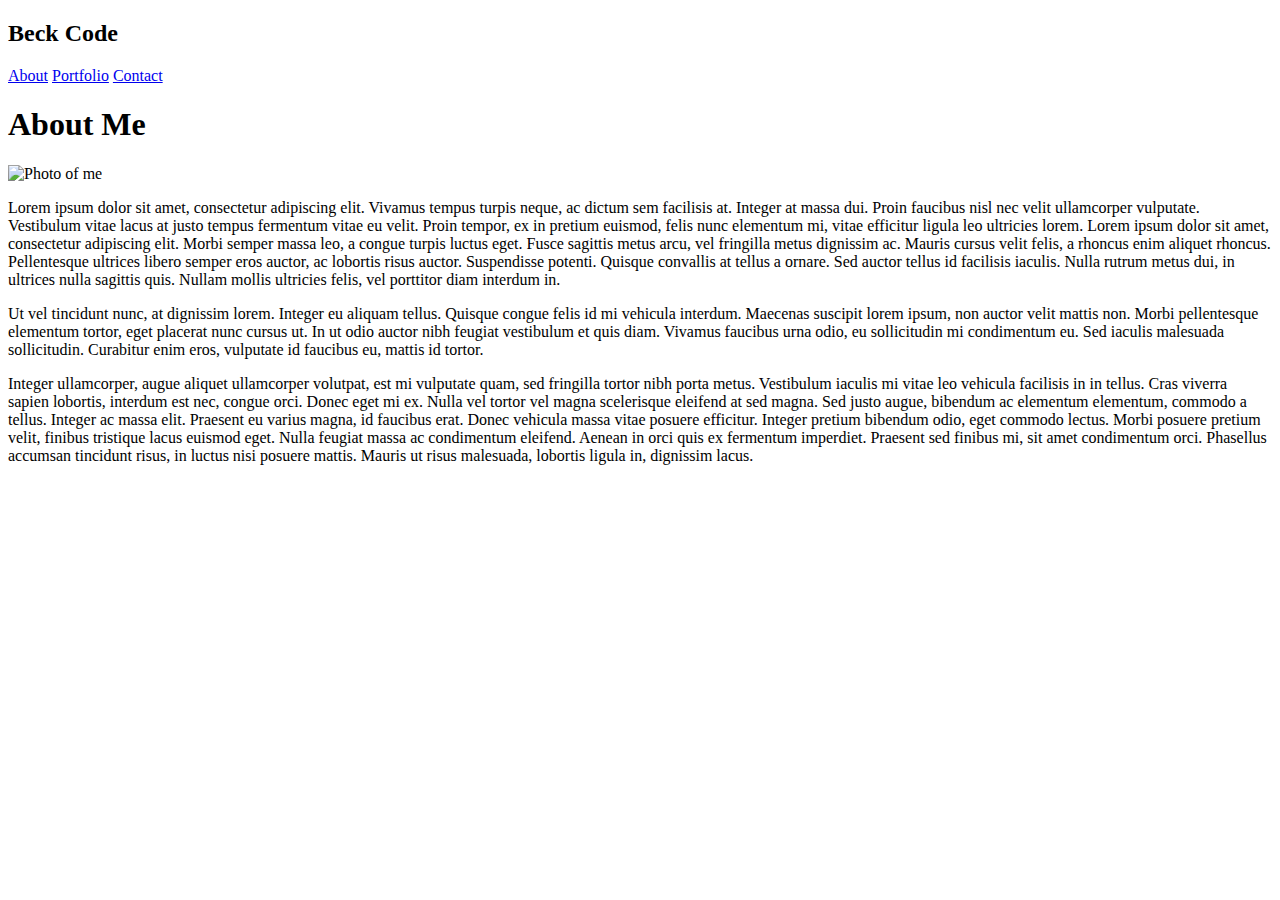
==== Basic-Portfolio/index.html @ 92e8ee60 "Adding basic index.html items" ====
<!DOCTYPE html>
<html lang="en">
<head>
    <meta charset="UTF-8">
    <meta http-equiv="X-UA-Compatible" content="IE=edge">
    <meta name="viewport" content="width=device-width, initial-scale=1.0">
    <title>Basic Portfolio</title>
</head>
<body>
    <nav>
        <div id="nav-name">
            <h2>Beck Code</h2>
        </div>
        <div id="nav-links">
            <a href="#">About</a>
            <a href="#">Portfolio</a>
            <a href="#">Contact</a>
        </div>
    </nav>
    <div id="main-content">
        <h1>About Me</h1>
        <img src="https://dummyimage.com/200x200/000/fff" alt="Photo of me">
        <div id="body-content">
            <p>
                Lorem ipsum dolor sit amet, consectetur adipiscing elit. Vivamus tempus turpis neque, ac dictum sem facilisis at. Integer at massa dui. Proin faucibus nisl nec velit ullamcorper vulputate. Vestibulum vitae lacus at justo tempus fermentum vitae eu velit. Proin tempor, ex in pretium euismod, felis nunc elementum mi, vitae efficitur ligula leo ultricies lorem. Lorem ipsum dolor sit amet, consectetur adipiscing elit. Morbi semper massa leo, a congue turpis luctus eget. Fusce sagittis metus arcu, vel fringilla metus dignissim ac. Mauris cursus velit felis, a rhoncus enim aliquet rhoncus. Pellentesque ultrices libero semper eros auctor, ac lobortis risus auctor. Suspendisse potenti. Quisque convallis at tellus a ornare. Sed auctor tellus id facilisis iaculis. Nulla rutrum metus dui, in ultrices nulla sagittis quis. Nullam mollis ultricies felis, vel porttitor diam interdum in.
            </p>
            <p>
                Ut vel tincidunt nunc, at dignissim lorem. Integer eu aliquam tellus. Quisque congue felis id mi vehicula interdum. Maecenas suscipit lorem ipsum, non auctor velit mattis non. Morbi pellentesque elementum tortor, eget placerat nunc cursus ut. In ut odio auctor nibh feugiat vestibulum et quis diam. Vivamus faucibus urna odio, eu sollicitudin mi condimentum eu. Sed iaculis malesuada sollicitudin. Curabitur enim eros, vulputate id faucibus eu, mattis id tortor.
            </p>
            <p>
                Integer ullamcorper, augue aliquet ullamcorper volutpat, est mi vulputate quam, sed fringilla tortor nibh porta metus. Vestibulum iaculis mi vitae leo vehicula facilisis in in tellus. Cras viverra sapien lobortis, interdum est nec, congue orci. Donec eget mi ex. Nulla vel tortor vel magna scelerisque eleifend at sed magna. Sed justo augue, bibendum ac elementum elementum, commodo a tellus. Integer ac massa elit. Praesent eu varius magna, id faucibus erat. Donec vehicula massa vitae posuere efficitur. Integer pretium bibendum odio, eget commodo lectus. Morbi posuere pretium velit, finibus tristique lacus euismod eget. Nulla feugiat massa ac condimentum eleifend. Aenean in orci quis ex fermentum imperdiet. Praesent sed finibus mi, sit amet condimentum orci. Phasellus accumsan tincidunt risus, in luctus nisi posuere mattis. Mauris ut risus malesuada, lobortis ligula in, dignissim lacus.
            </p>
        </div>
    </div>
</body>
</html>
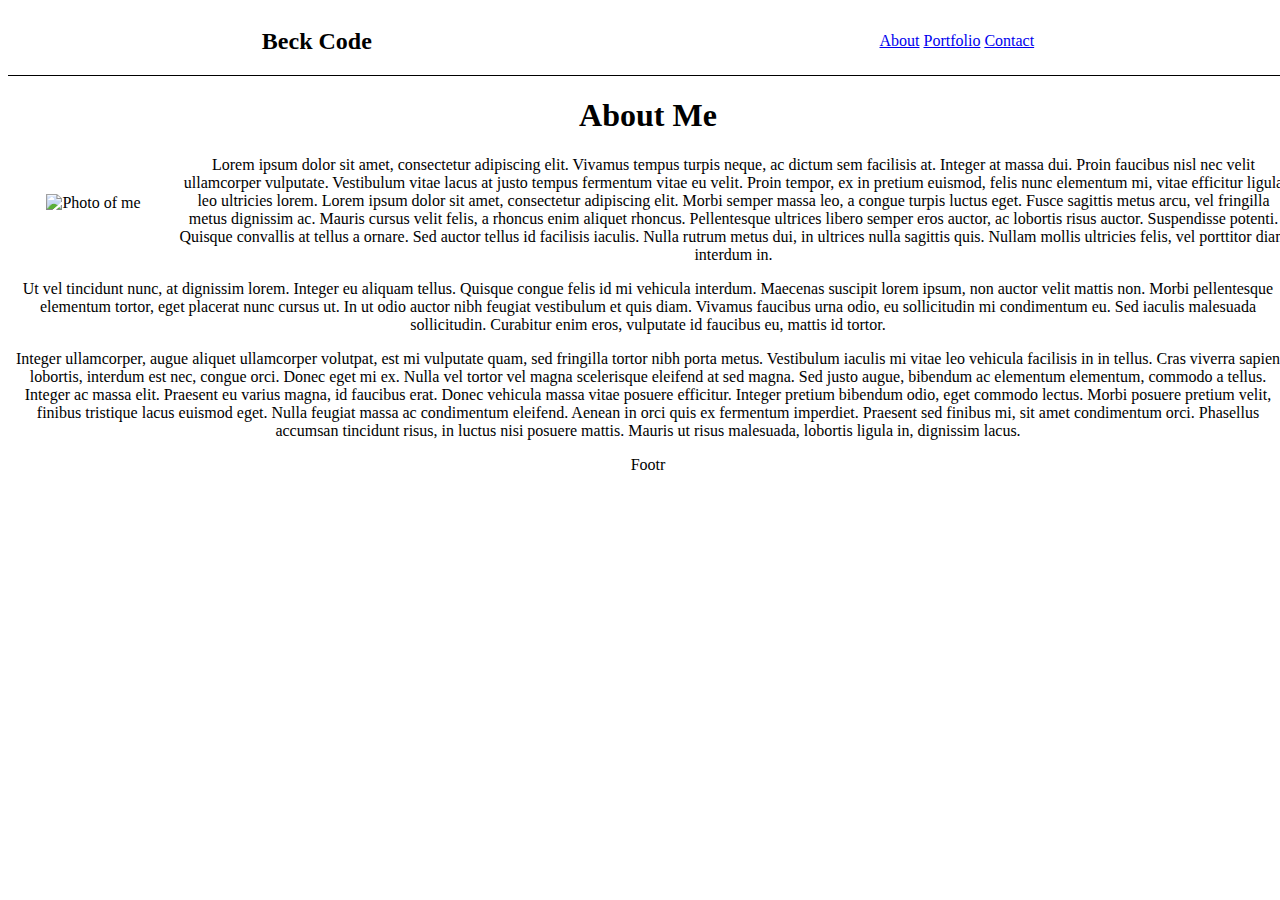
==== commit 09f67913: "Adding basic css styles" ====
--- a/Basic-Portfolio/index.html
+++ b/Basic-Portfolio/index.html
@@ -4,10 +4,15 @@
     <meta charset="UTF-8">
     <meta http-equiv="X-UA-Compatible" content="IE=edge">
     <meta name="viewport" content="width=device-width, initial-scale=1.0">
+
+
+    <!-- Linking External CSS -->
+    <link rel="stylesheet" type="text/css" href="styles.css">
+
     <title>Basic Portfolio</title>
 </head>
 <body>
-    <nav>
+    <div class="nav">
         <div id="nav-name">
             <h2>Beck Code</h2>
         </div>
@@ -16,7 +21,7 @@
             <a href="#">Portfolio</a>
             <a href="#">Contact</a>
         </div>
-    </nav>
+    </div>
     <div id="main-content">
         <h1>About Me</h1>
         <img src="https://dummyimage.com/200x200/000/fff" alt="Photo of me">
@@ -32,5 +37,6 @@
             </p>
         </div>
     </div>
+    <footer>Footr</footer>
 </body>
 </html>--- a/Basic-Portfolio/styles.css
+++ b/Basic-Portfolio/styles.css
@@ -0,0 +1,32 @@
+* {
+    margin: 0, auto;
+    background-color: light-grey;
+    position: relative;
+    box-sizing: border-box;
+}
+.nav {
+    display: flex;
+    flex-direction: row;
+    width: 100%;
+    height: 100%;
+    border-bottom: solid black 1px;
+    justify-content: space-around;
+}
+#nav-name {
+    justify-content: space-between;
+}
+#nav-links {
+    justify-content: space-between;
+    top: 24px;
+}
+
+body {
+    text-align: center;
+    width: 100%;
+}
+
+img {
+    float: left;
+    padding: 3%;
+    
+}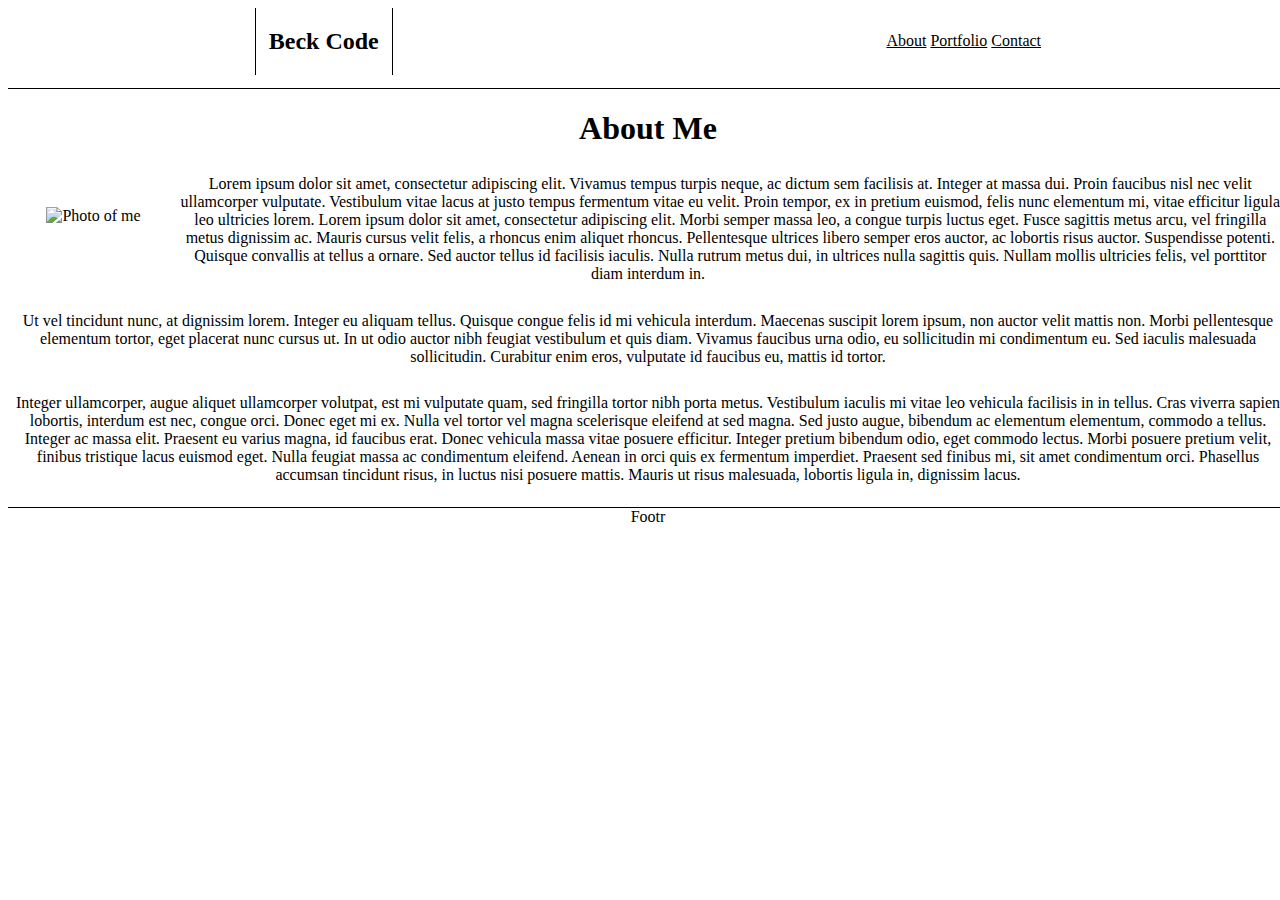
==== commit 07236836: "Added contact and portfolio page links" ====
--- a/Basic-Portfolio/index.html
+++ b/Basic-Portfolio/index.html
@@ -17,9 +17,9 @@
             <h2>Beck Code</h2>
         </div>
         <div id="nav-links">
-            <a href="#">About</a>
-            <a href="#">Portfolio</a>
-            <a href="#">Contact</a>
+            <a href="index.html">About</a>
+            <a href="portfolio.html">Portfolio</a>
+            <a href="contact.html">Contact</a>
         </div>
     </div>
     <div id="main-content">
--- a/Basic-Portfolio/styles.css
+++ b/Basic-Portfolio/styles.css
@@ -13,7 +13,11 @@
     justify-content: space-around;
 }
 #nav-name {
-    justify-content: space-between;
+    border-right: solid black 1px;
+    border-left: solid black 1px;
+    margin-bottom: 1%;
+    padding-right: 1%;
+    padding-left: 1%;
 }
 #nav-links {
     justify-content: space-between;
@@ -28,5 +32,20 @@
 img {
     float: left;
     padding: 3%;
-    
+
+}
+
+p {
+    padding: .5%;
+}
+
+a {
+    color: black;
+}
+a:hover {
+    color: teal;
+}
+
+footer {
+    border-top: solid black 1px;
 }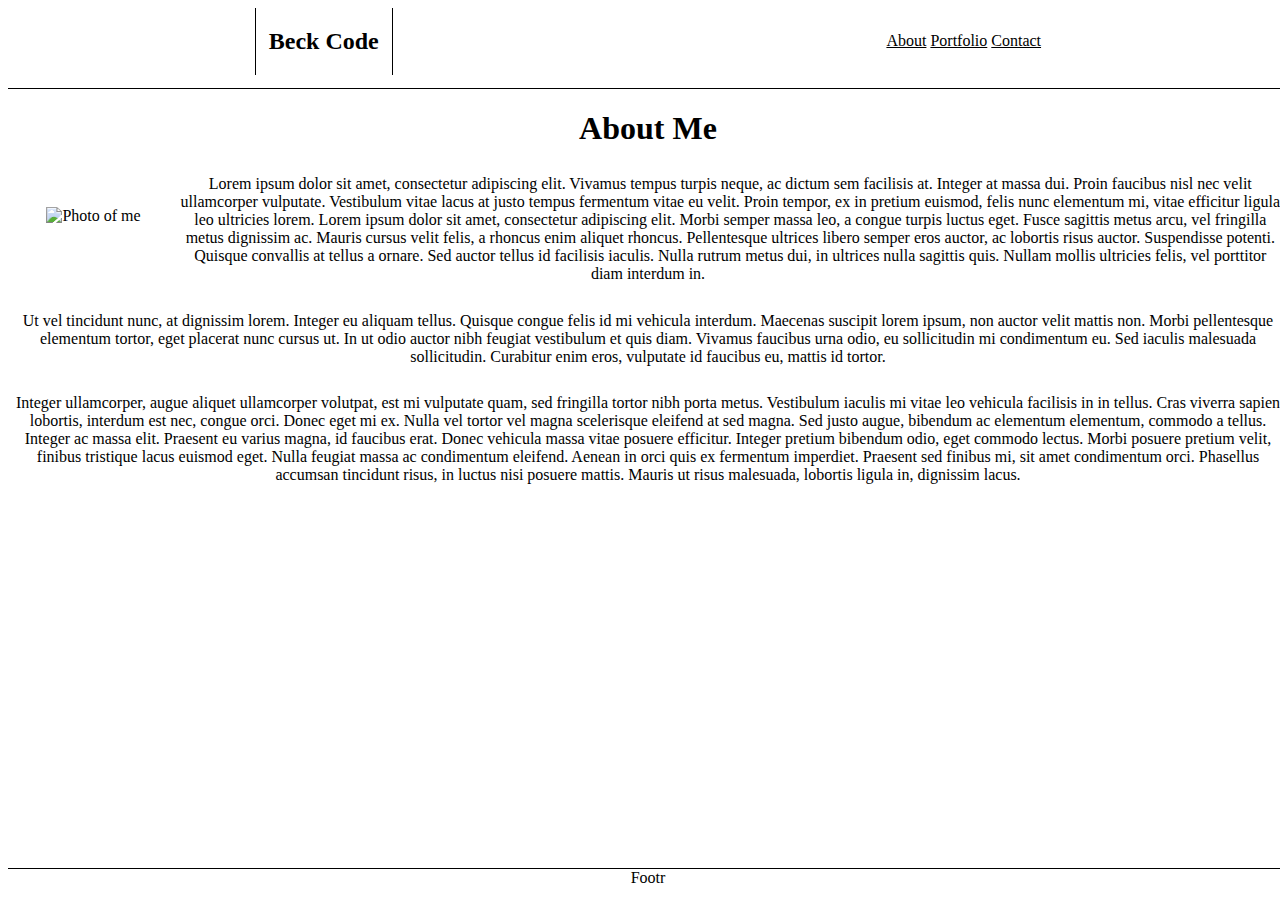
==== commit 81a8e39c: "Fixed footer to end of page" ====
--- a/Basic-Portfolio/index.html
+++ b/Basic-Portfolio/index.html
@@ -12,29 +12,31 @@
     <title>Basic Portfolio</title>
 </head>
 <body>
-    <div class="nav">
-        <div id="nav-name">
-            <h2>Beck Code</h2>
+    <div id="page-container">
+        <div class="nav">
+            <div id="nav-name">
+                <h2>Beck Code</h2>
+            </div>
+            <div id="nav-links">
+                <a href="index.html">About</a>
+                <a href="portfolio.html">Portfolio</a>
+                <a href="contact.html">Contact</a>
+            </div>
         </div>
-        <div id="nav-links">
-            <a href="index.html">About</a>
-            <a href="portfolio.html">Portfolio</a>
-            <a href="contact.html">Contact</a>
-        </div>
-    </div>
-    <div id="main-content">
-        <h1>About Me</h1>
-        <img src="https://dummyimage.com/200x200/000/fff" alt="Photo of me">
-        <div id="body-content">
-            <p>
-                Lorem ipsum dolor sit amet, consectetur adipiscing elit. Vivamus tempus turpis neque, ac dictum sem facilisis at. Integer at massa dui. Proin faucibus nisl nec velit ullamcorper vulputate. Vestibulum vitae lacus at justo tempus fermentum vitae eu velit. Proin tempor, ex in pretium euismod, felis nunc elementum mi, vitae efficitur ligula leo ultricies lorem. Lorem ipsum dolor sit amet, consectetur adipiscing elit. Morbi semper massa leo, a congue turpis luctus eget. Fusce sagittis metus arcu, vel fringilla metus dignissim ac. Mauris cursus velit felis, a rhoncus enim aliquet rhoncus. Pellentesque ultrices libero semper eros auctor, ac lobortis risus auctor. Suspendisse potenti. Quisque convallis at tellus a ornare. Sed auctor tellus id facilisis iaculis. Nulla rutrum metus dui, in ultrices nulla sagittis quis. Nullam mollis ultricies felis, vel porttitor diam interdum in.
-            </p>
-            <p>
-                Ut vel tincidunt nunc, at dignissim lorem. Integer eu aliquam tellus. Quisque congue felis id mi vehicula interdum. Maecenas suscipit lorem ipsum, non auctor velit mattis non. Morbi pellentesque elementum tortor, eget placerat nunc cursus ut. In ut odio auctor nibh feugiat vestibulum et quis diam. Vivamus faucibus urna odio, eu sollicitudin mi condimentum eu. Sed iaculis malesuada sollicitudin. Curabitur enim eros, vulputate id faucibus eu, mattis id tortor.
-            </p>
-            <p>
-                Integer ullamcorper, augue aliquet ullamcorper volutpat, est mi vulputate quam, sed fringilla tortor nibh porta metus. Vestibulum iaculis mi vitae leo vehicula facilisis in in tellus. Cras viverra sapien lobortis, interdum est nec, congue orci. Donec eget mi ex. Nulla vel tortor vel magna scelerisque eleifend at sed magna. Sed justo augue, bibendum ac elementum elementum, commodo a tellus. Integer ac massa elit. Praesent eu varius magna, id faucibus erat. Donec vehicula massa vitae posuere efficitur. Integer pretium bibendum odio, eget commodo lectus. Morbi posuere pretium velit, finibus tristique lacus euismod eget. Nulla feugiat massa ac condimentum eleifend. Aenean in orci quis ex fermentum imperdiet. Praesent sed finibus mi, sit amet condimentum orci. Phasellus accumsan tincidunt risus, in luctus nisi posuere mattis. Mauris ut risus malesuada, lobortis ligula in, dignissim lacus.
-            </p>
+        <div id="main-content">
+            <h1>About Me</h1>
+            <img src="https://dummyimage.com/200x200/000/fff" alt="Photo of me">
+            <div id="body-content">
+                <p>
+                    Lorem ipsum dolor sit amet, consectetur adipiscing elit. Vivamus tempus turpis neque, ac dictum sem facilisis at. Integer at massa dui. Proin faucibus nisl nec velit ullamcorper vulputate. Vestibulum vitae lacus at justo tempus fermentum vitae eu velit. Proin tempor, ex in pretium euismod, felis nunc elementum mi, vitae efficitur ligula leo ultricies lorem. Lorem ipsum dolor sit amet, consectetur adipiscing elit. Morbi semper massa leo, a congue turpis luctus eget. Fusce sagittis metus arcu, vel fringilla metus dignissim ac. Mauris cursus velit felis, a rhoncus enim aliquet rhoncus. Pellentesque ultrices libero semper eros auctor, ac lobortis risus auctor. Suspendisse potenti. Quisque convallis at tellus a ornare. Sed auctor tellus id facilisis iaculis. Nulla rutrum metus dui, in ultrices nulla sagittis quis. Nullam mollis ultricies felis, vel porttitor diam interdum in.
+                </p>
+                <p>
+                    Ut vel tincidunt nunc, at dignissim lorem. Integer eu aliquam tellus. Quisque congue felis id mi vehicula interdum. Maecenas suscipit lorem ipsum, non auctor velit mattis non. Morbi pellentesque elementum tortor, eget placerat nunc cursus ut. In ut odio auctor nibh feugiat vestibulum et quis diam. Vivamus faucibus urna odio, eu sollicitudin mi condimentum eu. Sed iaculis malesuada sollicitudin. Curabitur enim eros, vulputate id faucibus eu, mattis id tortor.
+                </p>
+                <p>
+                    Integer ullamcorper, augue aliquet ullamcorper volutpat, est mi vulputate quam, sed fringilla tortor nibh porta metus. Vestibulum iaculis mi vitae leo vehicula facilisis in in tellus. Cras viverra sapien lobortis, interdum est nec, congue orci. Donec eget mi ex. Nulla vel tortor vel magna scelerisque eleifend at sed magna. Sed justo augue, bibendum ac elementum elementum, commodo a tellus. Integer ac massa elit. Praesent eu varius magna, id faucibus erat. Donec vehicula massa vitae posuere efficitur. Integer pretium bibendum odio, eget commodo lectus. Morbi posuere pretium velit, finibus tristique lacus euismod eget. Nulla feugiat massa ac condimentum eleifend. Aenean in orci quis ex fermentum imperdiet. Praesent sed finibus mi, sit amet condimentum orci. Phasellus accumsan tincidunt risus, in luctus nisi posuere mattis. Mauris ut risus malesuada, lobortis ligula in, dignissim lacus.
+                </p>
+            </div>
         </div>
     </div>
     <footer>Footr</footer>
--- a/Basic-Portfolio/styles.css
+++ b/Basic-Portfolio/styles.css
@@ -3,6 +3,9 @@
     background-color: light-grey;
     position: relative;
     box-sizing: border-box;
+}
+#page-container {
+    min-height: 100vh;
 }
 .nav {
     display: flex;
@@ -46,6 +49,36 @@
     color: teal;
 }
 
+#portfolio {
+    display: flex;
+    justify-content: space-evenly;
+    flex-wrap: wrap;
+}
+.portfolio-item {
+    width: 150px;
+    height: 150px;
+    background-color: grey;
+    margin: 2%;
+}
+#main-content {
+    padding-bottom: 2.5rem;
+}
+
 footer {
+    position: absolute;
+    bottom: 0;
+    width: 100%;
+    height: 2.5rem;
     border-top: solid black 1px;
+}
+
+
+input [type=text], textarea {
+    width: 100%;
+    margin: 1%;
+    resize: vertical;
+}
+
+textarea {
+    height: 200px;
 }